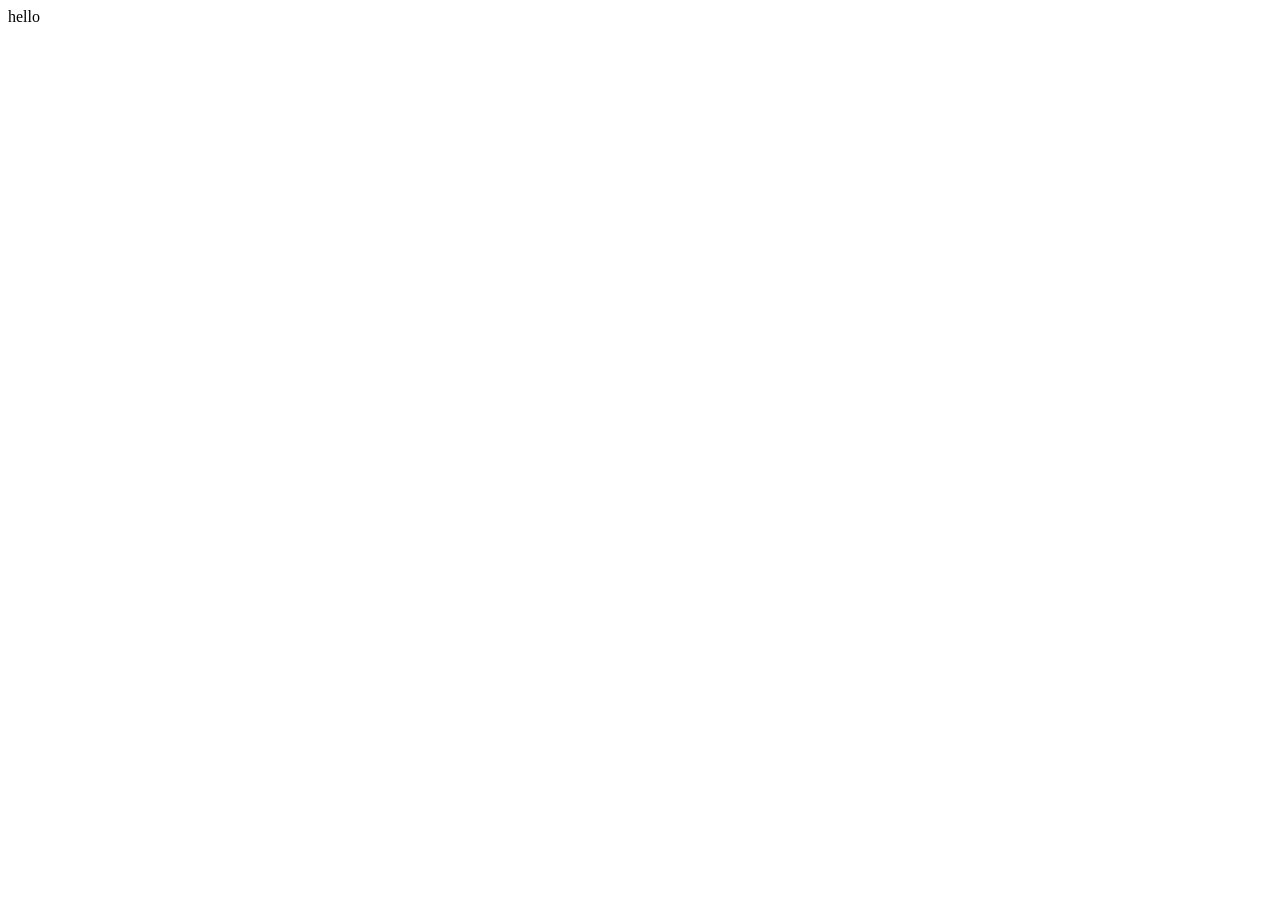
==== th.html @ 4b3b90ae "Testing opening other html page Just testing to see if the buttons work" ====
<!DOCTYPE html>
<html>
<head> <title>LunaWeb25662</title>
    <link rel="stylesheet" href="hist.css">
  <meta name="keywords" content="Luna,25662, Luna25662, FTC, ftc, Luna2566">
  <meta name="viewport" content="width-device-width, initial-scale=1.0"></head>
<body>


hello

</body>

</html>
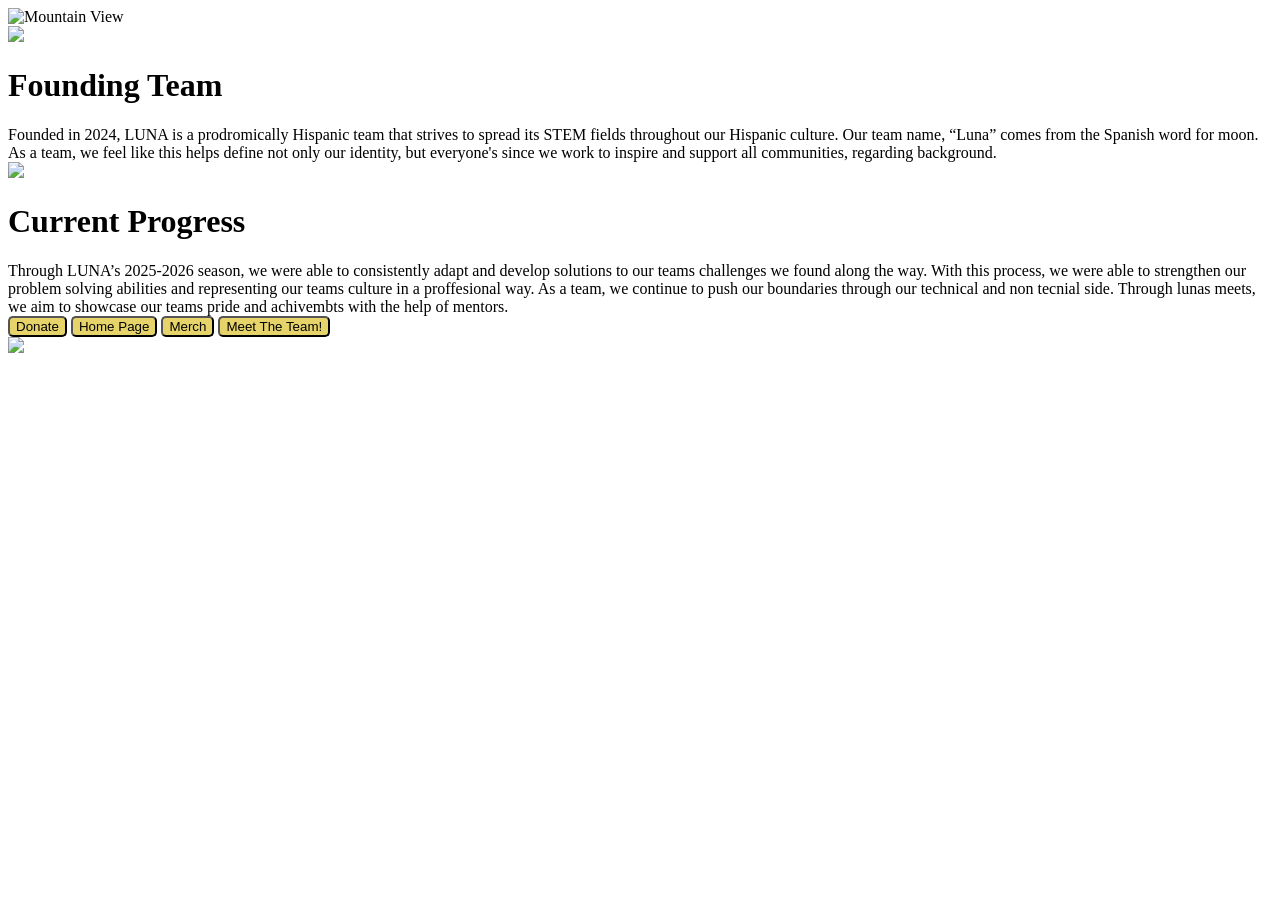
==== commit e9f44778: "Version 2.0 Updating team history code" ====
--- a/th.html
+++ b/th.html
@@ -1,14 +1,78 @@
 <!DOCTYPE html>
 <html>
-<head> <title>LunaWeb25662</title>
+<head> <title>Team History</title>
     <link rel="stylesheet" href="hist.css">
   <meta name="keywords" content="Luna,25662, Luna25662, FTC, ftc, Luna2566">
   <meta name="viewport" content="width-device-width, initial-scale=1.0"></head>
 <body>
 
 
-hello
 
+
+   
+<div class="top-rectangle">
+  <img src="images/Llogo.png" id="Logo" alt="Mountain View">
+
+  </div>
+
+
+
+<div class="IMG2024">
+  <img src="images/founders.png" id="TTFTeam">
+<div class="Teaminfo">
+  <h1 id="TTFTitle">Founding Team</h1>
+  Founded in 2024, LUNA is a prodromically
+   Hispanic team that strives to spread
+   its STEM fields throughout our Hispanic culture.
+   Our team name, “Luna” comes from the Spanish word for moon.
+   As a team, we feel like this helps define not only our identity, 
+  but everyone's since we work to inspire and support all
+   communities, regarding background.
+</div>
+</div>
+
+<div class="IMG2025">
+<img src="images/2025Pic.png" id="T25TeamPic">
+<div class="T25info">
+  <h1 id="T25Title">Current Progress</h1>
+Through LUNA’s 2025-2026 season, we were able to consistently adapt and develop
+ solutions to our teams challenges we found along the way. With this process, we 
+ were able to strengthen our problem solving abilities and representing our teams
+  culture in a proffesional way. As a team, we continue to push our boundaries
+   through our technical and non tecnial side. Through lunas meets,
+ we aim to showcase our teams pride and achivembts with the help of mentors.
+
+</div>
+
+
+</div>
+
+
+
+
+
+   <div class="bottom-rectangle">
+  <div class="button-container">
+  <button id="donate" 
+  style="background-color: rgb(230, 212, 107);
+   border-radius: 5px ;"
+  >Donate</button>
+
+  <button id="home_page" style=" 
+  background-color: rgb(230, 212, 107);  
+  border-radius: 5px; "
+  onclick="window.location.href='index.html'"
+  >Home Page</button>
+
+  <button id="merch" style=" background-color: rgb(230, 212, 107);  border-radius: 5px;">Merch</button>
+  <button id="mtt" style=" background-color: rgb(230, 212, 107);  border-radius: 5px;">Meet The Team!</button>
+</div>
+</div>
+
+<div class="LogoTeam">
+  <img src="images/RealLogo.png" id="TeamLogo">
+
+</div>
 </body>
 
-</html>+</html>
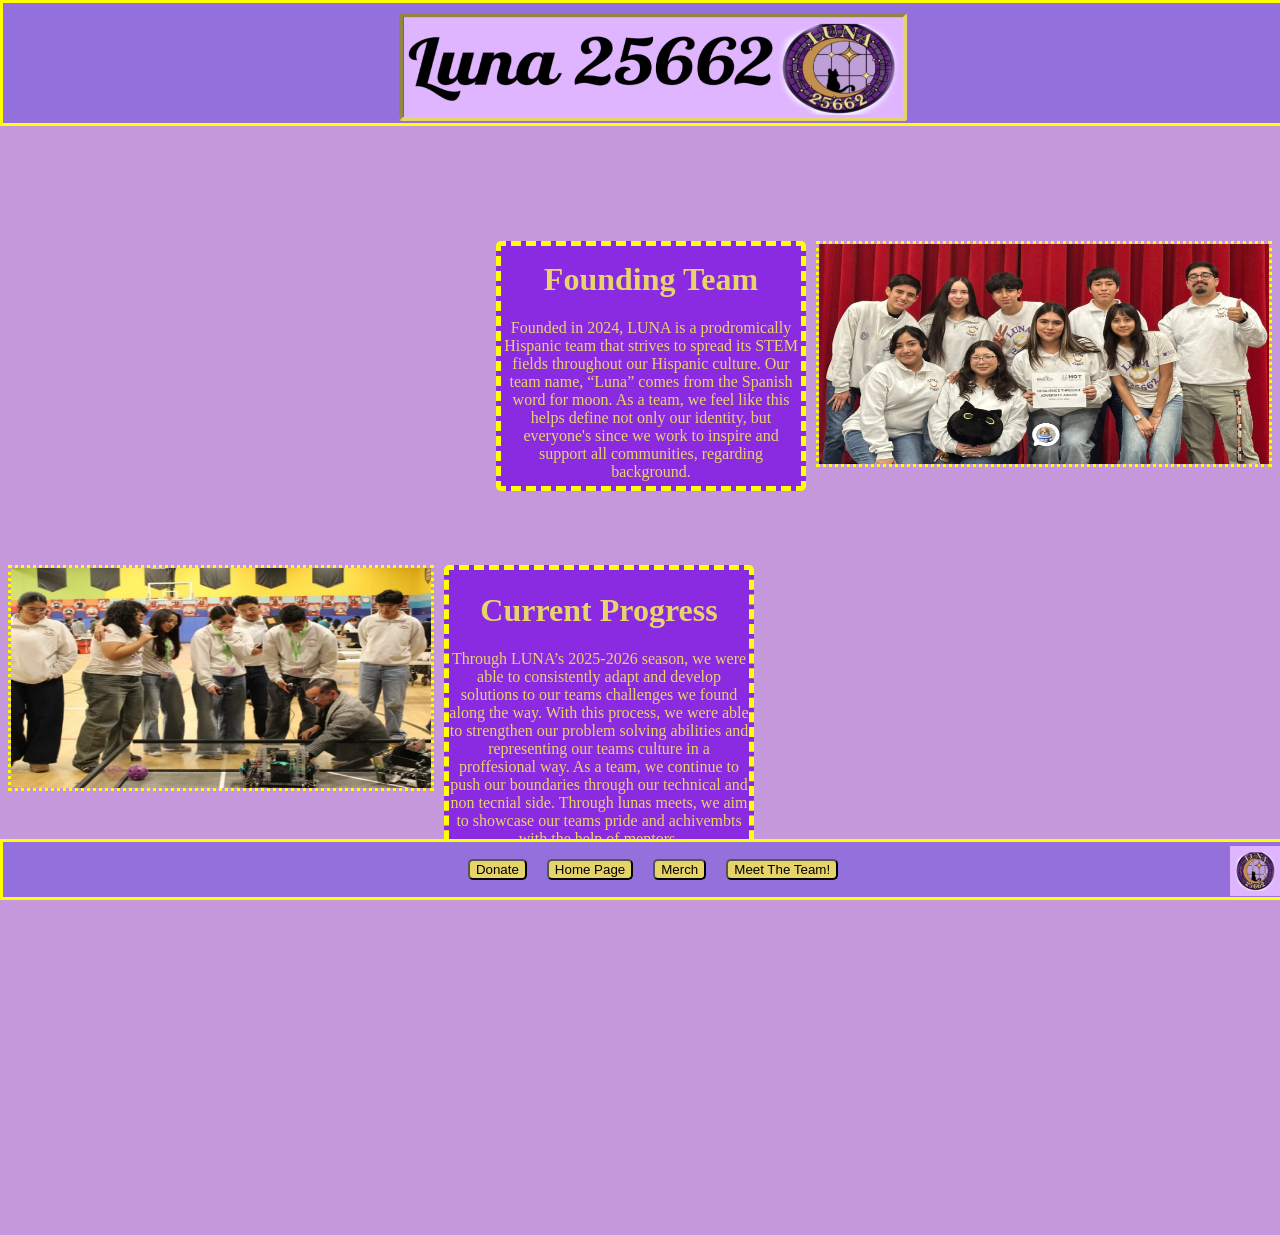
==== commit 17347b6f: "Version 2.1.2 Version 2.0 wouldnt work unless index wasn't in any file path" ====
--- a/th.html
+++ b/th.html
@@ -75,4 +75,4 @@
 </div>
 </body>
 
-</html>
+</html>
--- a/hist.css
+++ b/hist.css
@@ -0,0 +1,157 @@
+body {
+background-color: rgb(197, 152, 219);
+background-image: url("Screenshot\ 2026-04-02\ 183722.png");
+background-repeat: no-repeat;
+background-size: cover;
+background-position: center;
+}
+
+
+#Logo {
+
+  display: block;
+  margin-left: auto;
+  margin-right: auto;
+    height: 100px;
+  width: 500px; /* Forces the browser to calculate the centering margins */
+  border: 4px;
+  border-color: rgb(230, 212, 107);
+  border-radius: 3px;
+  border-style: inset;
+
+
+}
+
+
+.top-rectangle {
+  border-style: outset;
+  background-color: rgb(230, 212, 107);
+  position: fixed;
+  top: 0;
+  left: 0;
+  width: 100%;
+  height: 100px; /* Adjust height as needed */
+  background-color: mediumpurple; /* Change color as needed */
+  color: white;
+  text-align: center;
+  padding: 10px;
+  z-index: 399; /* Ensures it stays on top of other content */
+border: 3px;
+border-color: yellow;
+border-style: solid;
+z-index: 300;
+}
+
+.button-container {
+  display: flex;            /* Enables Flexbox */
+  justify-content: center;   /* Centers buttons horizontally */
+  gap: 20px;                /* Adds consistent space between buttons */
+  margin-bottom: 20px;         /* Adds space above the button row */
+  width: 100%;              /* Ensures it spans the full width */
+  border-radius: 5px;
+  border-color: rgb(230, 212, 107);
+ background-color: mediumpurple;
+bottom: 0;
+ position: fixed;
+ z-index: 402;
+}
+
+.bottom-rectangle {
+  border-style: outset;
+  background-color: rgb(230, 212, 107);
+  position: fixed;
+  bottom: 0;
+  left: 0;
+  width: 100%;
+  height: 35px; /* Adjust height as needed */
+  background-color: mediumpurple; /* Change color as needed */
+  color: yellow;
+  text-align: center;
+  padding: 10px;
+  border-style: solid;
+
+  z-index: 400; /* Ensures it stays on top of other content */
+}
+
+#TeamLogo {
+height: 50px;
+width: 50px;
+
+}
+.LogoTeam{
+  position: fixed;
+  bottom: 0;
+  right: 0;
+z-index: 410;
+}
+
+
+.Teaminfo{
+height: 240px;
+width:300px;
+left: 0;
+margin-top: 30%;
+text-align: center;
+background-color: blueviolet;
+border: 5px;
+border-style: dashed;
+border-radius: 5px;
+color: rgb(230, 212, 107);
+border-color: yellow;
+float:left;
+}
+
+#TTFTeam{
+  margin-top: 30%;
+border: 3px;
+border-style: dotted;
+height: 220px;
+width: 450px;
+border-color: yellow;
+margin-left: 10px;
+
+}
+
+#TTFTitle{
+display:block;
+margin-top: 5%;
+margin-left: auto;
+margin-right: auto;
+}
+
+.IMG2024{
+  float:right;
+}
+
+
+.IMG2025{
+float: left;
+margin-bottom: 30%;
+}
+
+.T25info{
+height: 280px;
+width:300px;
+right:0;
+margin-top: 10%;
+text-align: center;
+background-color: blueviolet;
+border: 5px;
+border-style: dashed;
+border-radius: 5px;
+color: rgb(230, 212, 107);
+border-color: yellow;
+float:right;
+
+}
+
+#T25TeamPic{
+  margin-top: 10%;
+border: 3px;
+border-style: dotted;
+height: 220px;
+width: 420px;
+border-color: yellow;
+margin-right: 10px;
+
+}
